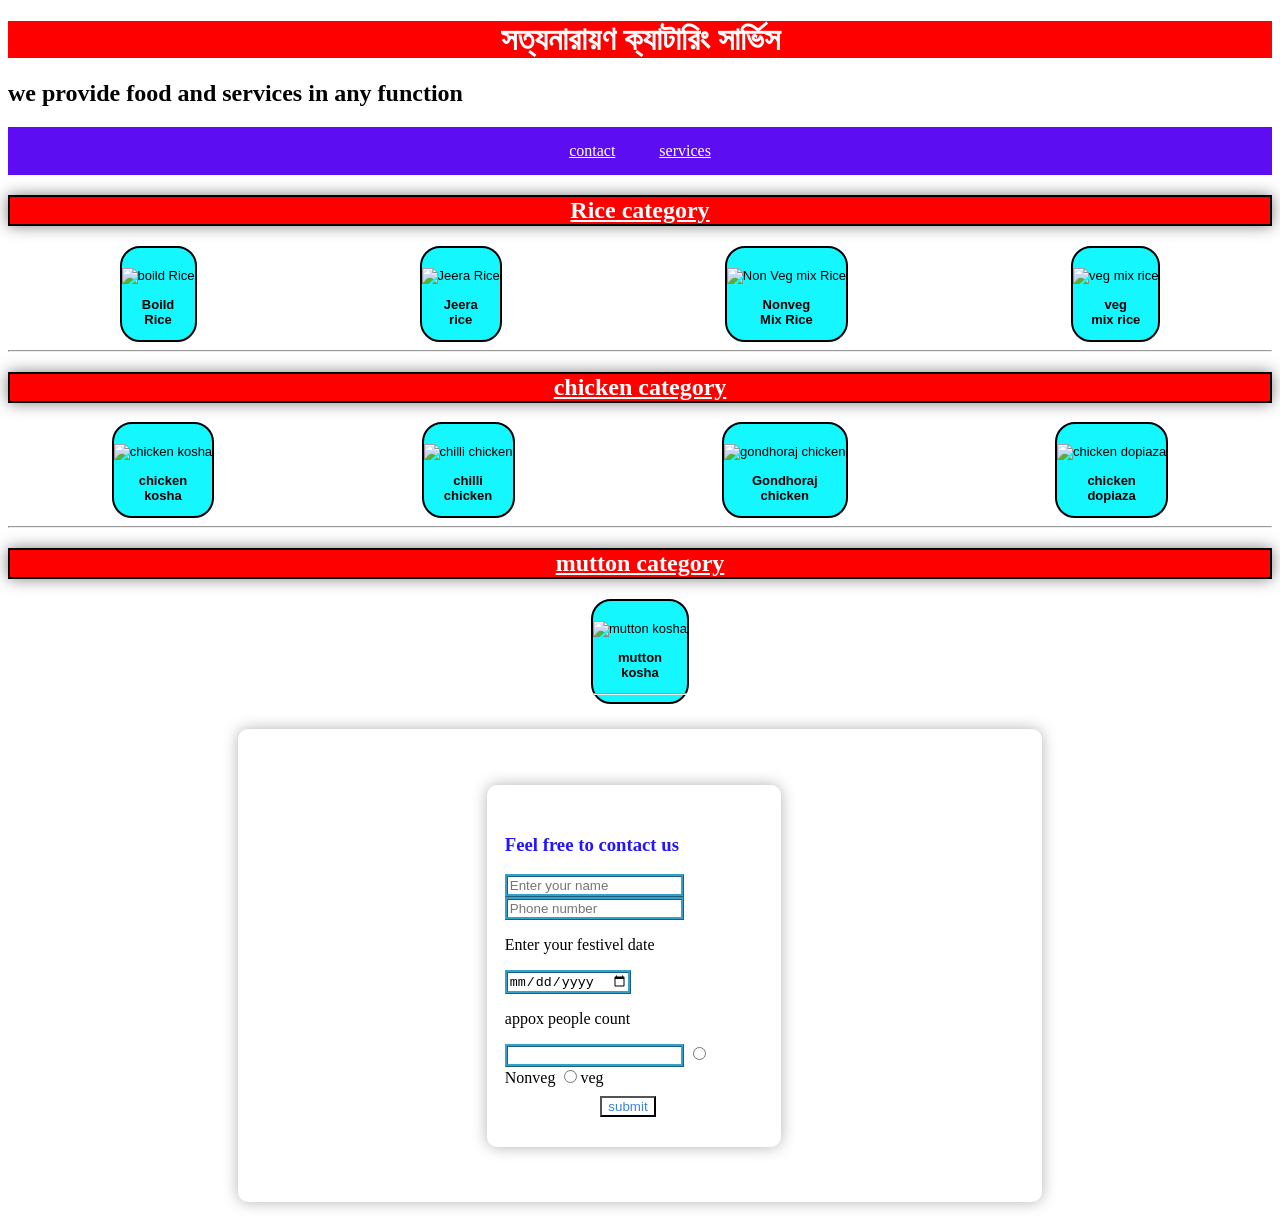
==== index.html @ 6678d69c "Add files via upload" ====
<!DOCTYPE html>
<html lang="en">
<head>
    <meta charset="UTF-8">
    <meta name="viewport" content="width=device-width, initial-scale=1.0">
    <title>Food Services</title>
    <link rel="stylesheet" href="style.css">
    
    <display>
        <h1>
            সত্যনারায়ণ ক্যাটারিং সার্ভিস
        </h1>
        <h2>we provide food and services in any function</h2>
    </display>
    <nav class="contactus">
        <a href="contact.html" target="_blank" style="color: white; padding: 20px;">contact</a>
        <a href="services.html" target="_blank" style="color: white;padding: 20px">services</a>
    </nav>
</head>
<body>
    <div>
        
        <h2 class="text"><u>Rice category</u></h2>
        <container class="box">
        <div class="inline">
           
        <img src="/My codes/cataring site/image/boildRice.jpg" width=70vh alt="boild Rice"><p><b>Boild <br> Rice</b></p></div>
        <div class="inline">
        <img src="/My codes/cataring site/image/jira rice.jpg" width=70vh alt="Jeera Rice"><p><b>Jeera <br>rice </b></p></div>
         <div class="inline">
        <img src="/My codes/cataring site/image/non veg mix rice.jpg" width=70vh alt="Non Veg mix Rice"><p><b>Nonveg <br> Mix Rice </b></p></div>
        <div class="inline"><img src="/My codes/cataring site/image/veg mix rice.jpg"width=70vh alt="veg mix rice"><p><b>veg <br>mix rice </b></p></div></container>
        <hr>
        <h2 class="text"><u>chicken category</u></h2>
        <container class="box">
        <div class="inline">
        <img src="\My codes\cataring site\image\chicken Kosha.jpg"width=70vh alt="chicken kosha"><p><b>chicken <br>kosha</b></p></div>
        <div class="inline">
        <img src="\My codes\cataring site\image\chicken-chilli-gravy.jpg"width=70vh alt="chilli chicken"><p><b>chilli<br> chicken</b></p></div>
        <div class="inline">
        <img src="/My codes/cataring site/image/gondoraj chicken.jpg" width=70vh alt="gondhoraj chicken"><p><b>Gondhoraj<br> chicken</b></p></div>
        <div class="inline">
        <img src="/My codes/cataring site/image/chicken dopiaza.jpg" width=70vh alt="chicken dopiaza"><p><b>chicken <br>dopiaza</b></p></div></container><hr>
        <h2 class="text"><u>mutton category</u></h2>
        <container class="box">
        <div class="inline">
        <img src="/My codes/cataring site/image/mutton kosha.jpg"width=70vh  alt="mutton kosha"><p><b>mutton <br>kosha</b></p></container><hr>
    </div>
    
    </div>
    
</body>
<footer><form action="/submit-data" method="POST" class="input">
    <div class="input"><h3>Feel free to contact us</h3>
    <divclass="inputBox">
        <input type="text" placeholder="Enter your name">
        <input type="number" placeholder="Phone number">
        <p>Enter your festivel date</p>
        <input type="date"><br>
        <p>appox people count</p><input type="number">
        <input type="radio" name="preference" value="Nonveg">Nonveg
        <input type="radio" name="preference" value="veg">veg<br>
        <div class="button"><button>submit</button></div></div>
        
    </div></form>
</div>
</footer>
</html>
---- style.css ----
.box{
            display: flex;
            justify-content: space-around;
            align-items: center;
            justify-content: space-around;
             width: 100%;
        }
        .inline{
            background: #15f7ff;
            text-align: center;  
            padding-top: 20px;
            font-size: small;
            font-family: 'Segoe UI', Tahoma, Geneva, Verdana, sans-serif;
        }
        
        .text{
            text-align: center;
            background-color: red;
            color: white;
            border: 2px solid black;
            box-shadow: 0 0 15px rgba(0, 0, 0, 0.507);
        }
       .contactus{
        background: #5d0df1;
        padding: 15px;
        text-align: center;
        
       }
       h1{
        background: red;
        color: white;
        text-align: center;
        text-decoration: dashed;
       }
       div .inline{
        border: 2px solid black;
        border-radius: 20px;
       }
       .input{
        background-color: white;
        padding: 30px;
        border-radius: 10px;
        size: 10px;
        box-shadow: 0 0 15px rgba(0, 0, 0, 0.3);
        max-height: 100%;
        margin:2vw 18vw;
        padding-left: 2vh;
       }
       .box2{
        display: inline;
        background-color: red;
       }
       .service{
        background-color: white;
        padding: 100%;
        border-radius: 10px;
        size: 10px;
        box-shadow: 0 0 15px rgba(0, 0, 0, 0.3);
        max-height: 100%;
        margin:2vw 18vw;
        padding-left: 2vh;

       }
       .serviceHading{
        font-size: 100%;
        max-height: 100%;
        overflow-x: hidden;
       }
       .button{
        padding-top: 1vh;
    
    display: flex;
    justify-content: center;
}
button{
    color: #3a85d4; 
    background-color: white;
}
h3{ 
    color: #2515ff;
}
input{
    border: 1mm ridge #32a1ce;;
}
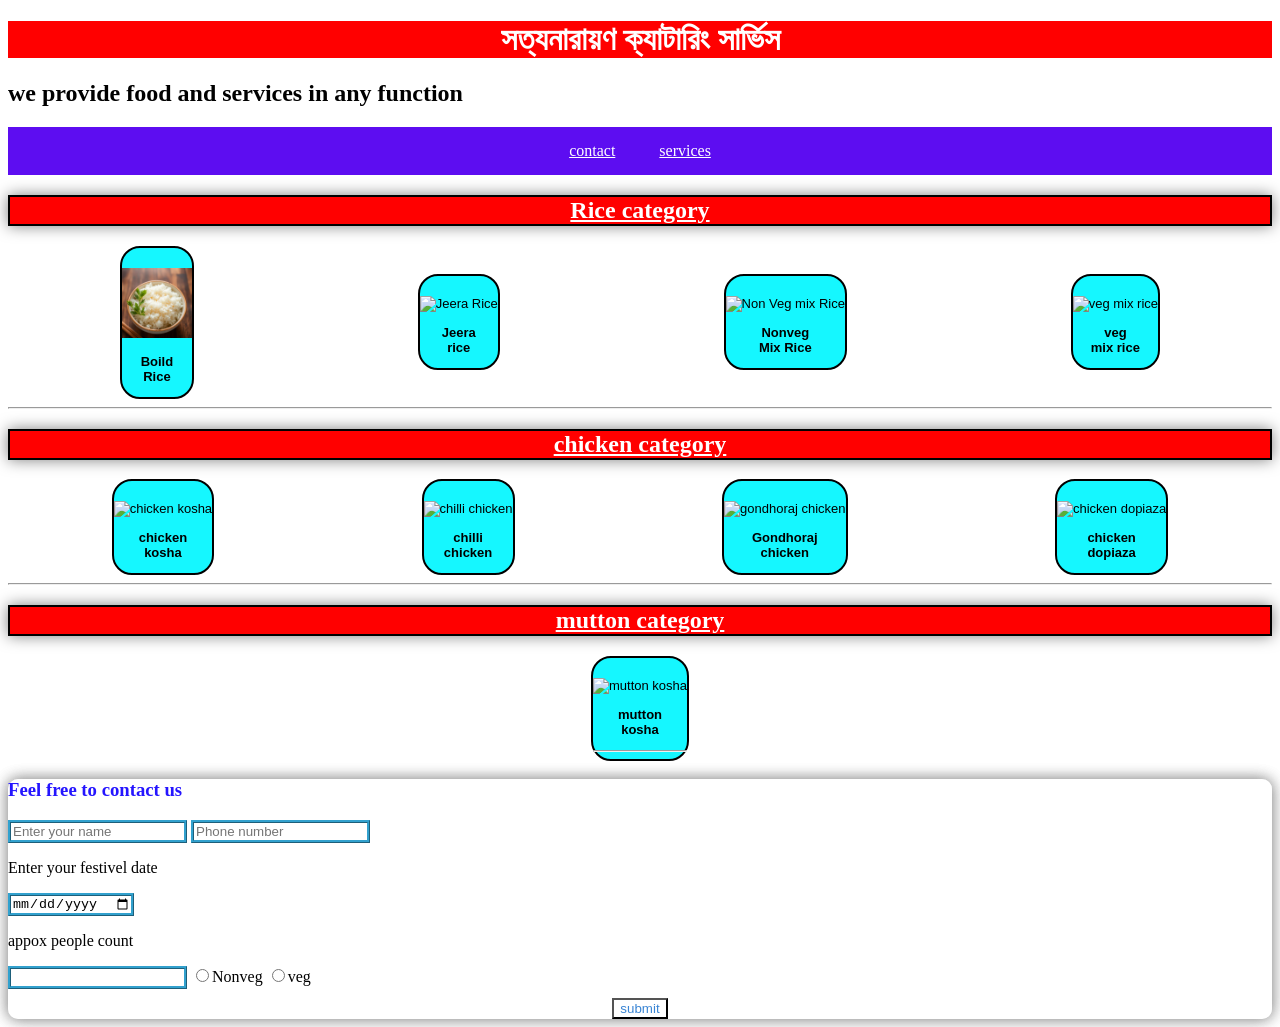
==== commit 12cfd9a6: "Update index.html" ====
--- a/index.html
+++ b/index.html
@@ -24,7 +24,7 @@
         <container class="box">
         <div class="inline">
            
-        <img src="/My codes/cataring site/image/boildRice.jpg" width=70vh alt="boild Rice"><p><b>Boild <br> Rice</b></p></div>
+        <img src="boildRice.jpg" width=70vh alt="boild Rice"><p><b>Boild <br> Rice</b></p></div>
         <div class="inline">
         <img src="/My codes/cataring site/image/jira rice.jpg" width=70vh alt="Jeera Rice"><p><b>Jeera <br>rice </b></p></div>
          <div class="inline">
@@ -65,4 +65,4 @@
     </div></form>
 </div>
 </footer>
-</html>+</html>
--- a/style.css
+++ b/style.css
@@ -38,22 +38,18 @@
         border-radius: 20px;
        }
        .input{
-        background-color: white;
-        padding: 30px;
+         background-color: white;
         border-radius: 10px;
         size: 10px;
         box-shadow: 0 0 15px rgba(0, 0, 0, 0.3);
-        max-height: 100%;
-        margin:2vw 18vw;
-        padding-left: 2vh;
        }
        .box2{
         display: inline;
         background-color: red;
        }
        .service{
-        background-color: white;
-        padding: 100%;
+          background-color: white;
+        padding: 30px;
         border-radius: 10px;
         size: 10px;
         box-shadow: 0 0 15px rgba(0, 0, 0, 0.3);
@@ -82,4 +78,4 @@
 }
 input{
     border: 1mm ridge #32a1ce;;
-}+}
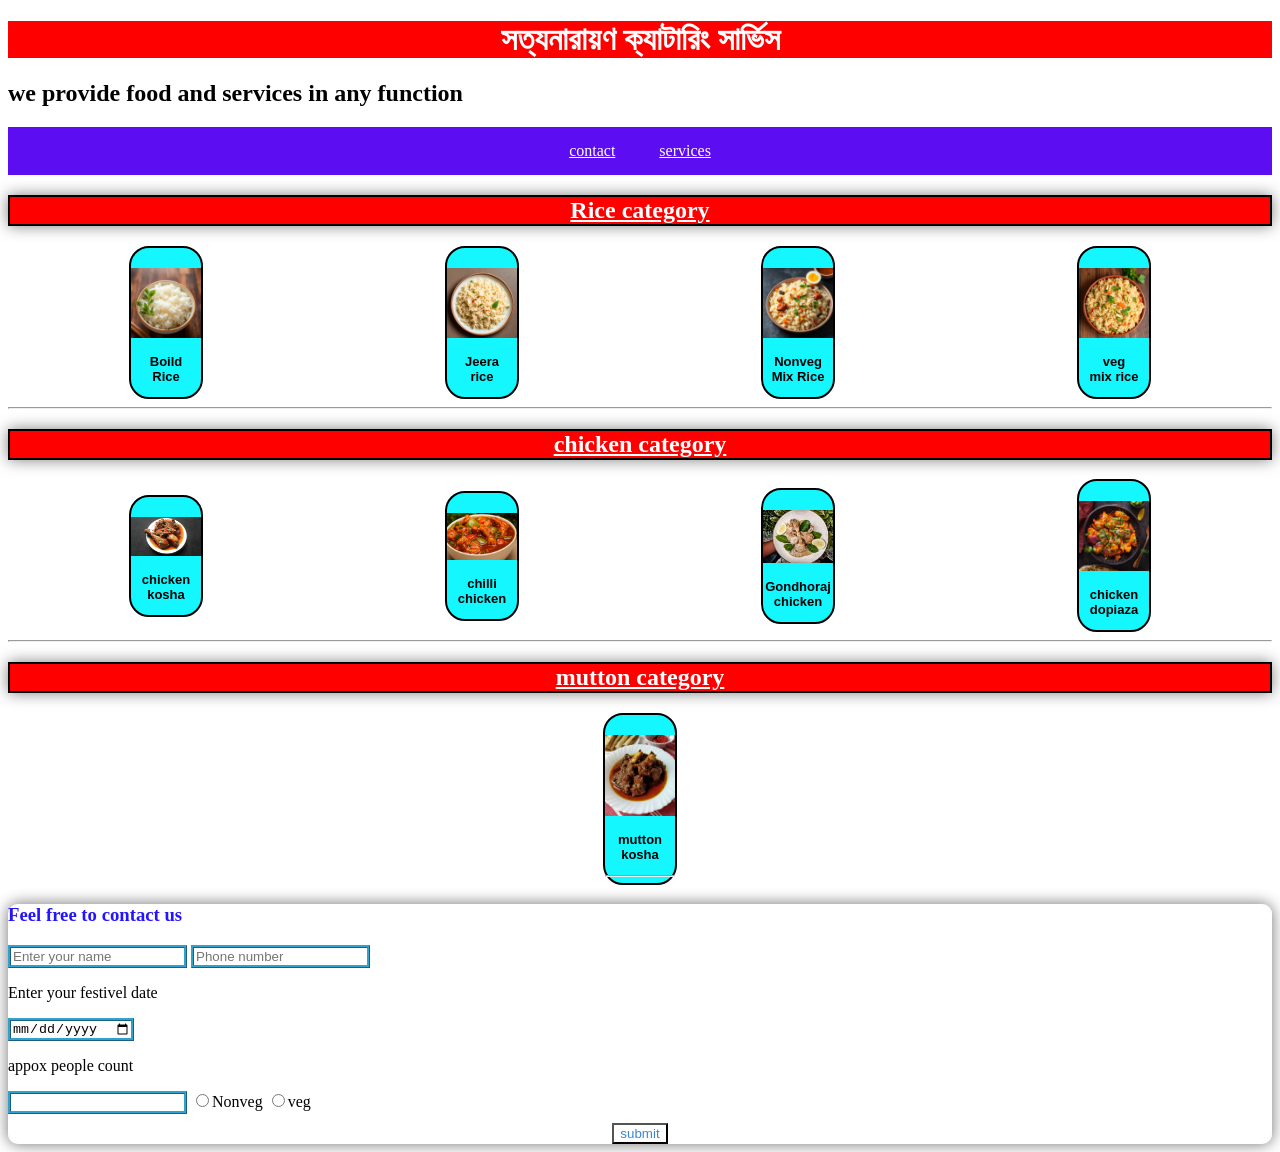
==== commit 20026cc4: "Update index.html" ====
--- a/index.html
+++ b/index.html
@@ -26,25 +26,25 @@
            
         <img src="boildRice.jpg" width=70vh alt="boild Rice"><p><b>Boild <br> Rice</b></p></div>
         <div class="inline">
-        <img src="/My codes/cataring site/image/jira rice.jpg" width=70vh alt="Jeera Rice"><p><b>Jeera <br>rice </b></p></div>
+        <img src="jira rice.jpg" width=70vh alt="Jeera Rice"><p><b>Jeera <br>rice </b></p></div>
          <div class="inline">
-        <img src="/My codes/cataring site/image/non veg mix rice.jpg" width=70vh alt="Non Veg mix Rice"><p><b>Nonveg <br> Mix Rice </b></p></div>
-        <div class="inline"><img src="/My codes/cataring site/image/veg mix rice.jpg"width=70vh alt="veg mix rice"><p><b>veg <br>mix rice </b></p></div></container>
+        <img src="non veg mix rice.jpg" width=70vh alt="Non Veg mix Rice"><p><b>Nonveg <br> Mix Rice </b></p></div>
+        <div class="inline"><img src="veg mix rice.jpg"width=70vh alt="veg mix rice"><p><b>veg <br>mix rice </b></p></div></container>
         <hr>
         <h2 class="text"><u>chicken category</u></h2>
         <container class="box">
         <div class="inline">
-        <img src="\My codes\cataring site\image\chicken Kosha.jpg"width=70vh alt="chicken kosha"><p><b>chicken <br>kosha</b></p></div>
+        <img src="chicken Kosha.jpg"width=70vh alt="chicken kosha"><p><b>chicken <br>kosha</b></p></div>
         <div class="inline">
-        <img src="\My codes\cataring site\image\chicken-chilli-gravy.jpg"width=70vh alt="chilli chicken"><p><b>chilli<br> chicken</b></p></div>
+        <img src="chicken-chilli-gravy.jpg"width=70vh alt="chilli chicken"><p><b>chilli<br> chicken</b></p></div>
         <div class="inline">
-        <img src="/My codes/cataring site/image/gondoraj chicken.jpg" width=70vh alt="gondhoraj chicken"><p><b>Gondhoraj<br> chicken</b></p></div>
+        <img src="gondoraj chicken.jpg" width=70vh alt="gondhoraj chicken"><p><b>Gondhoraj<br> chicken</b></p></div>
         <div class="inline">
-        <img src="/My codes/cataring site/image/chicken dopiaza.jpg" width=70vh alt="chicken dopiaza"><p><b>chicken <br>dopiaza</b></p></div></container><hr>
+        <img src="chicken dopiaza.jpg" width=70vh alt="chicken dopiaza"><p><b>chicken <br>dopiaza</b></p></div></container><hr>
         <h2 class="text"><u>mutton category</u></h2>
         <container class="box">
         <div class="inline">
-        <img src="/My codes/cataring site/image/mutton kosha.jpg"width=70vh  alt="mutton kosha"><p><b>mutton <br>kosha</b></p></container><hr>
+        <img src="mutton kosha.jpg"width=70vh  alt="mutton kosha"><p><b>mutton <br>kosha</b></p></container><hr>
     </div>
     
     </div>
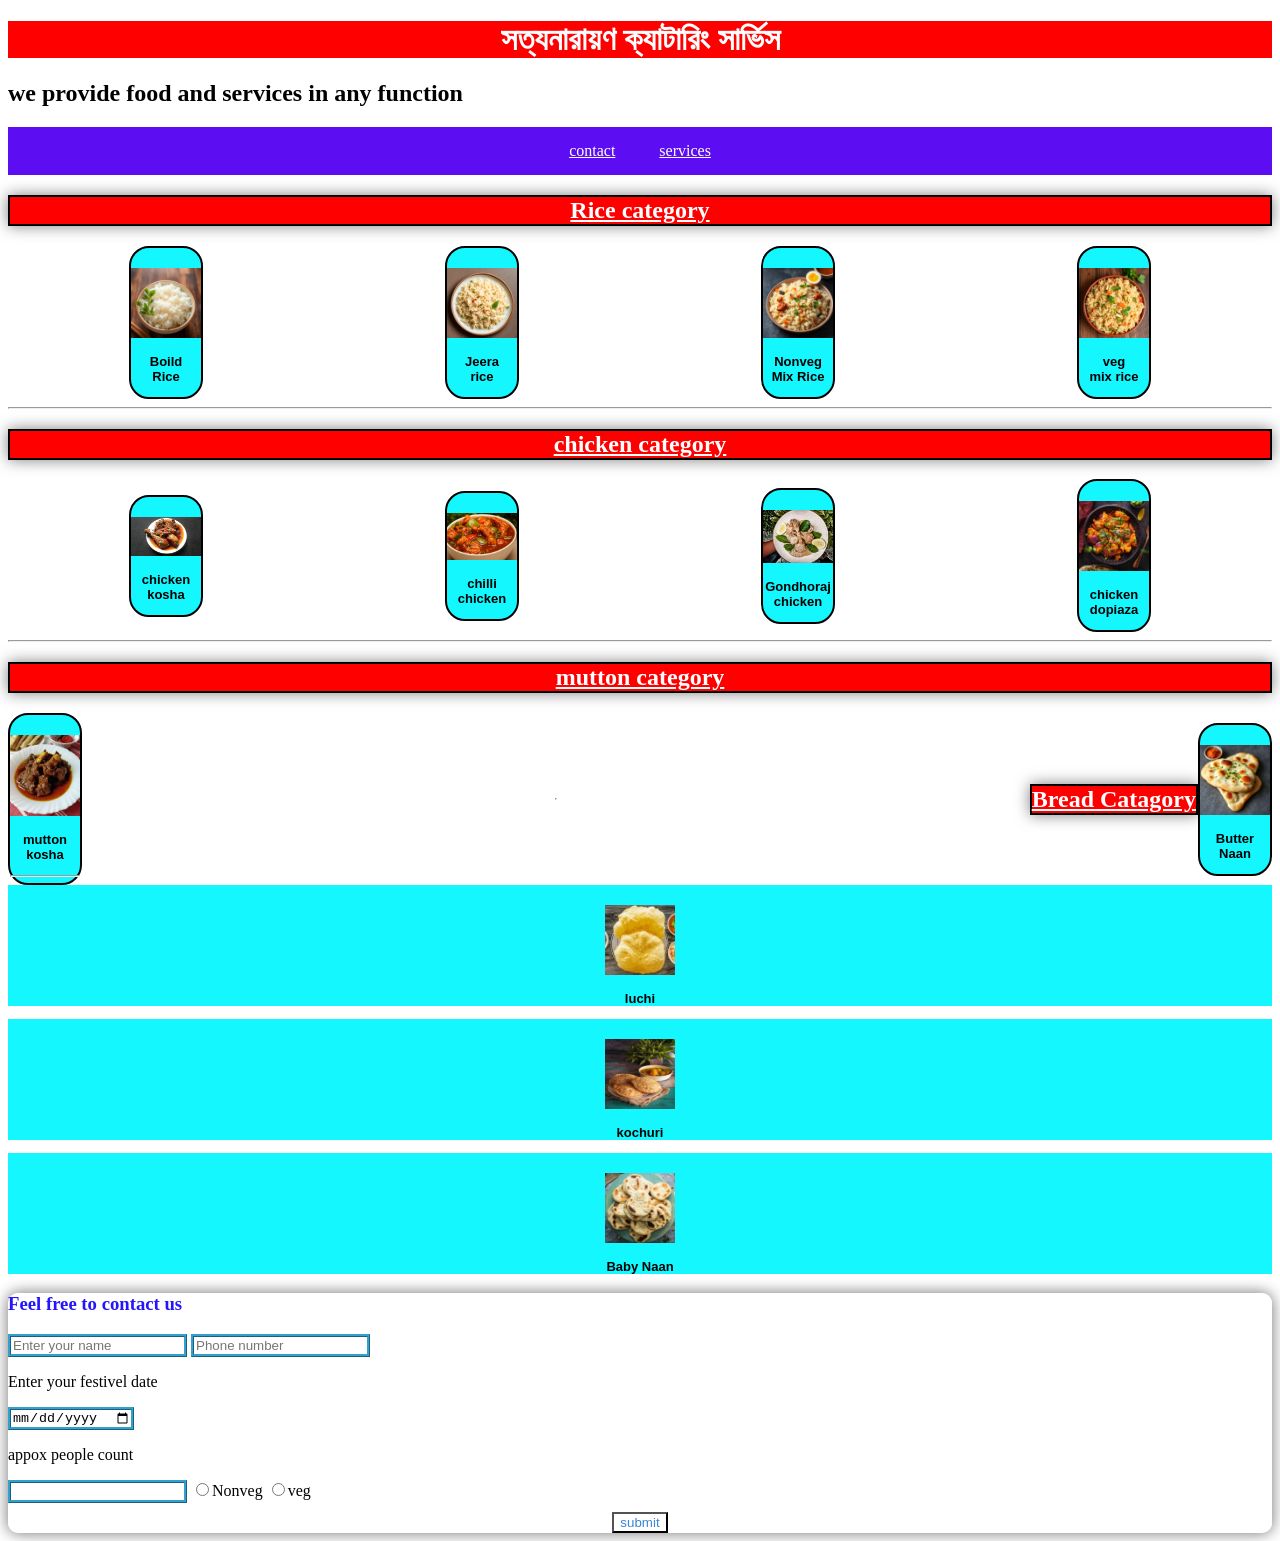
==== commit 5ff1f05a: "Update index.html" ====
--- a/index.html
+++ b/index.html
@@ -46,6 +46,20 @@
         <div class="inline">
         <img src="mutton kosha.jpg"width=70vh  alt="mutton kosha"><p><b>mutton <br>kosha</b></p></container><hr>
     </div>
+    <hr>
+    <h2 class="text"><u>Bread Catagory</u></h2>
+    <div class="inline">
+        <img src="Butter Naan.jpg"width=70vh  alt="Butter Naan"><p><b>Butter<br> Naan</b></p></div>
+    </div>
+    <div class="inline">
+        <img src="luchi.jpg"width=70vh  alt="luchi"><p><b>luchi</b></p></div>
+    </div>
+    <div class="inline">
+        <img src="kochuri.jpg"width=70vh  alt="kochuri"><p><b>kochuri</b></p></div>
+    </div>
+     <div class="inline">
+        <img src="Baby naan.jpg"width=70vh  alt="Baby naan"><p><b>Baby Naan</b></p></div>
+    </div>
     
     </div>
     
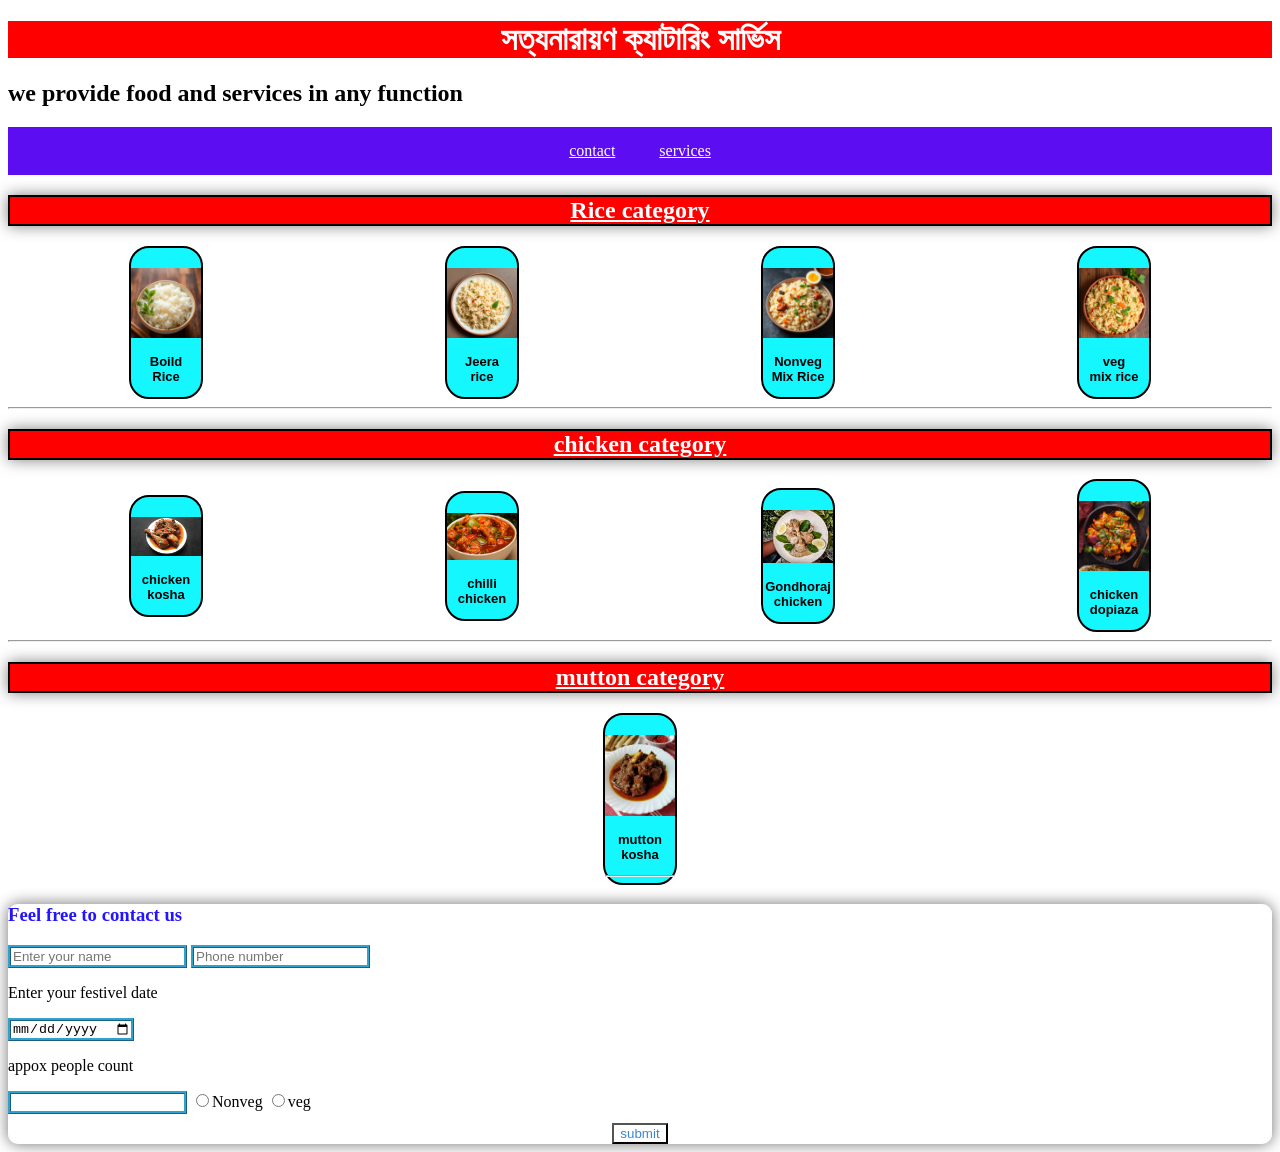
==== commit 28dc1d95: "Update index.html" ====
--- a/index.html
+++ b/index.html
@@ -46,20 +46,7 @@
         <div class="inline">
         <img src="mutton kosha.jpg"width=70vh  alt="mutton kosha"><p><b>mutton <br>kosha</b></p></container><hr>
     </div>
-    <hr>
-    <h2 class="text"><u>Bread Catagory</u></h2>
-    <div class="inline">
-        <img src="Butter Naan.jpg"width=70vh  alt="Butter Naan"><p><b>Butter<br> Naan</b></p></div>
-    </div>
-    <div class="inline">
-        <img src="luchi.jpg"width=70vh  alt="luchi"><p><b>luchi</b></p></div>
-    </div>
-    <div class="inline">
-        <img src="kochuri.jpg"width=70vh  alt="kochuri"><p><b>kochuri</b></p></div>
-    </div>
-     <div class="inline">
-        <img src="Baby naan.jpg"width=70vh  alt="Baby naan"><p><b>Baby Naan</b></p></div>
-    </div>
+    
     
     </div>
     
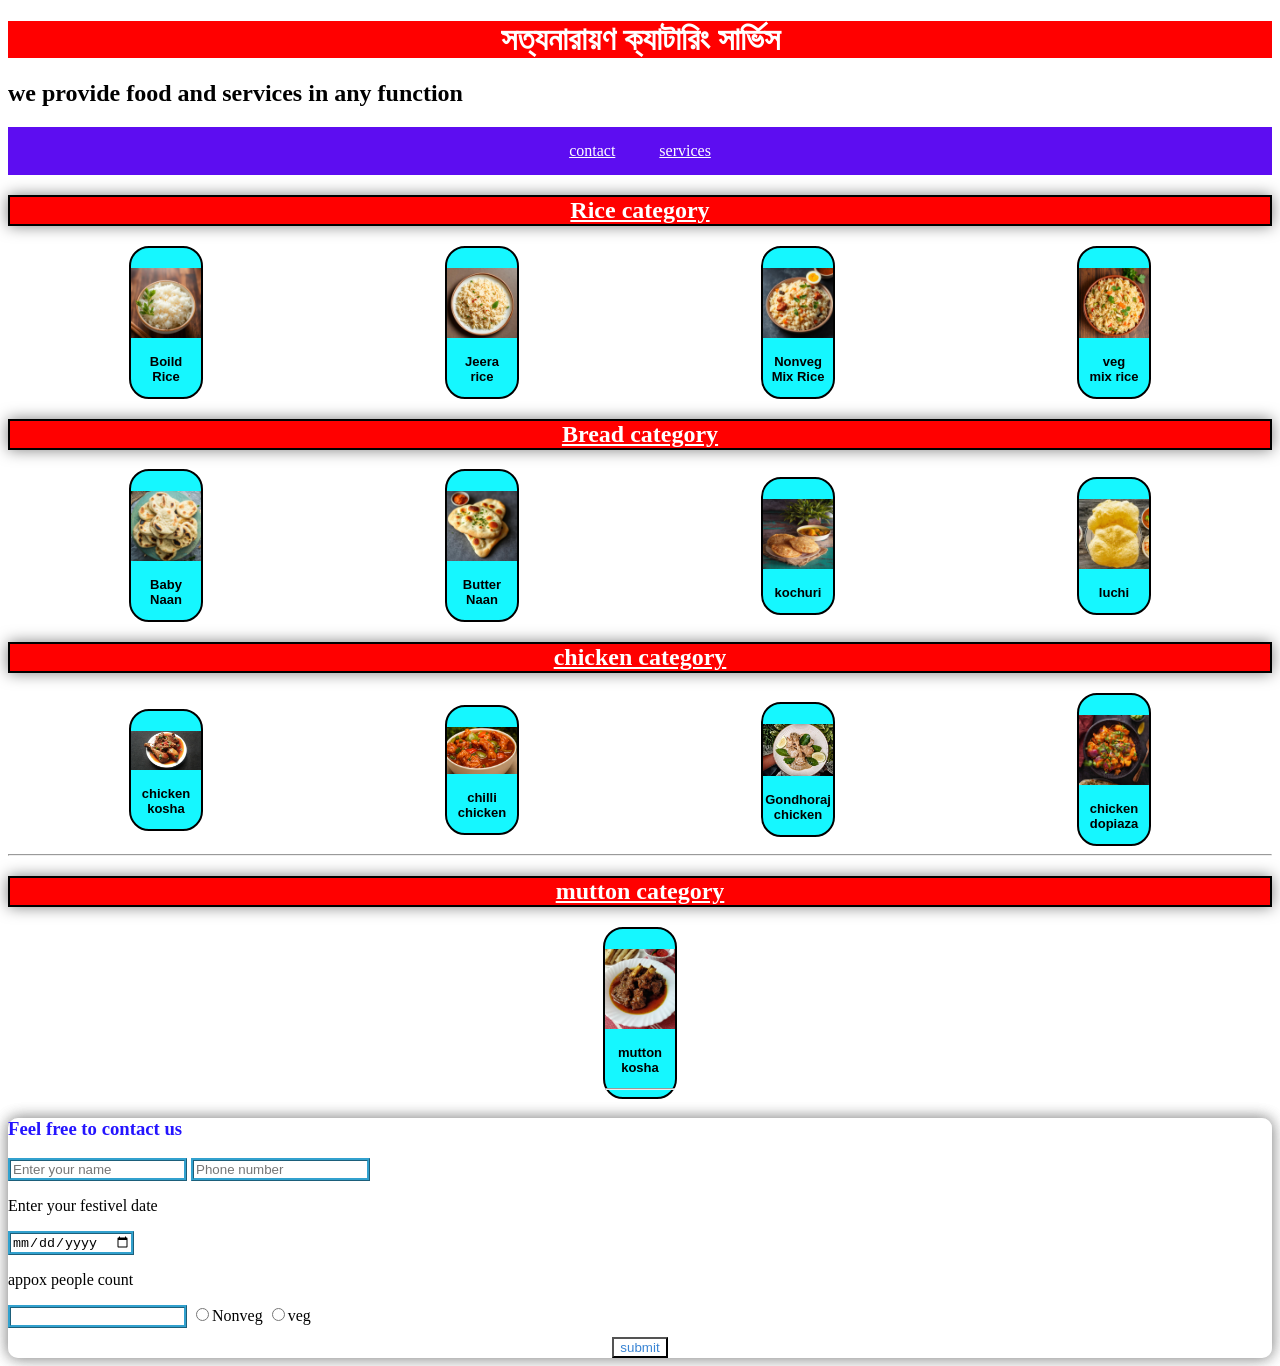
==== commit a421feb6: "Update index.html" ====
--- a/index.html
+++ b/index.html
@@ -30,7 +30,17 @@
          <div class="inline">
         <img src="non veg mix rice.jpg" width=70vh alt="Non Veg mix Rice"><p><b>Nonveg <br> Mix Rice </b></p></div>
         <div class="inline"><img src="veg mix rice.jpg"width=70vh alt="veg mix rice"><p><b>veg <br>mix rice </b></p></div></container>
-        <hr>
+        
+        <h2 class="text"><u>Bread category</u></h2>
+        <container class="box">
+        <div class="inline">
+        <img src="Baby naan.jpg"width=70vh alt="Baby naan"><p><b>Baby<br> Naan</b></p></div>
+        <div class="inline">
+        <img src="Butter Naan.jpg"width=70vh alt="Butter Naan"><p><b>Butter <br> Naan</b></p></div>
+        <div class="inline">
+        <img src="kochuri.jpg" width=70vh alt="kochuri"><p><b>kochuri</b></p></div>
+        <div class="inline">
+        <img src="luchi.jpg" width=70vh alt="luchi"><p><b>luchi</b></p></div></container>
         <h2 class="text"><u>chicken category</u></h2>
         <container class="box">
         <div class="inline">
